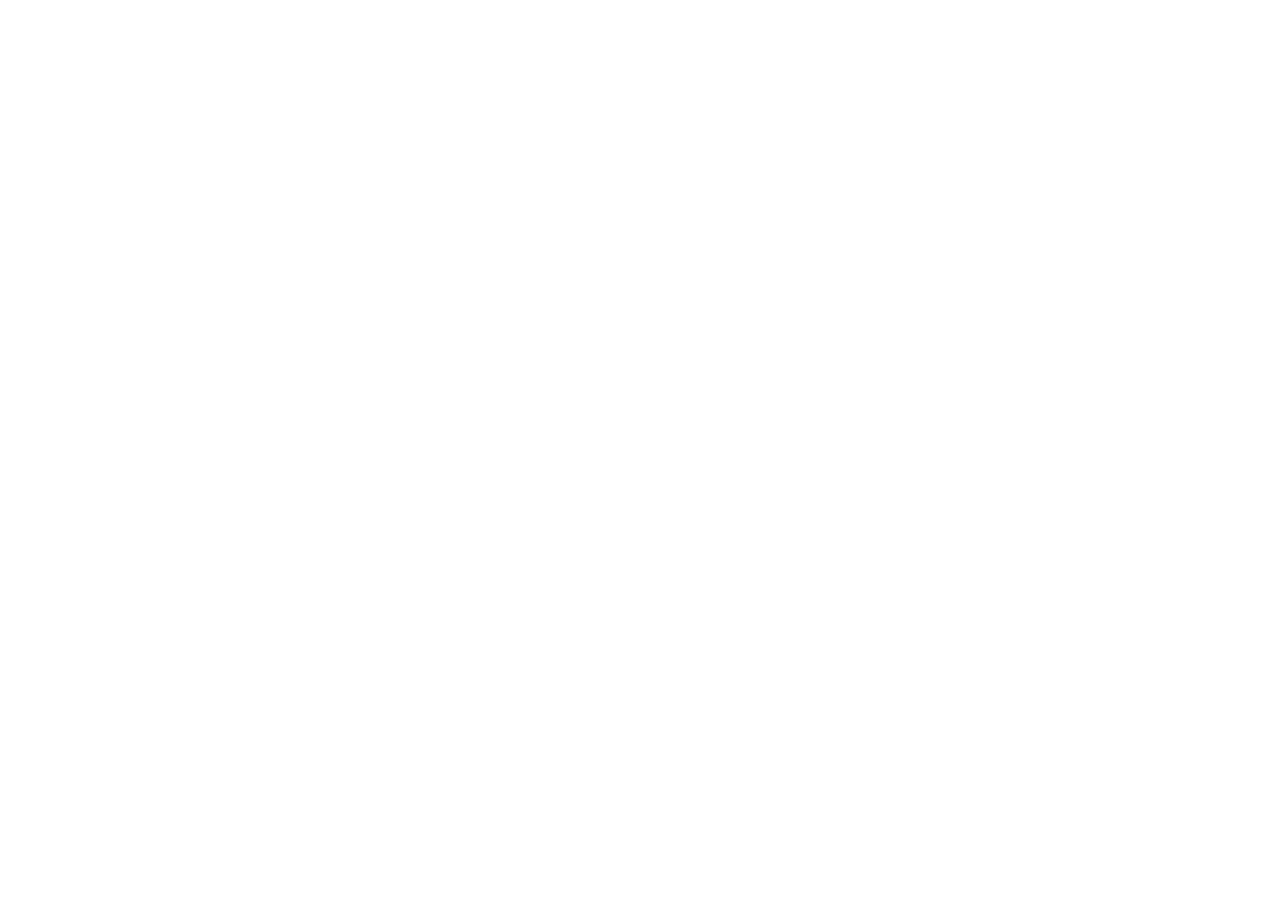
==== great-idea/index.html @ f56d0858 "initial commit" ====
<!doctype html>

<html lang="en">
<head>
  <meta charset="utf-8">

  <title>Great Idea!</title>

  <link href="https://fonts.googleapis.com/css?family=Bangers|Titillium+Web" rel="stylesheet">
  <link rel="stylesheet" href="css/index.css">

  <!--[if lt IE 9]>
    <script src="https://cdnjs.cloudflare.com/ajax/libs/html5shiv/3.7.3/html5shiv.js"></script>
  <![endif]-->
</head>

  <body>

    <!-- Copy and paste your HTML from the first UI project here -->
    
      
    
  </body>
</html>
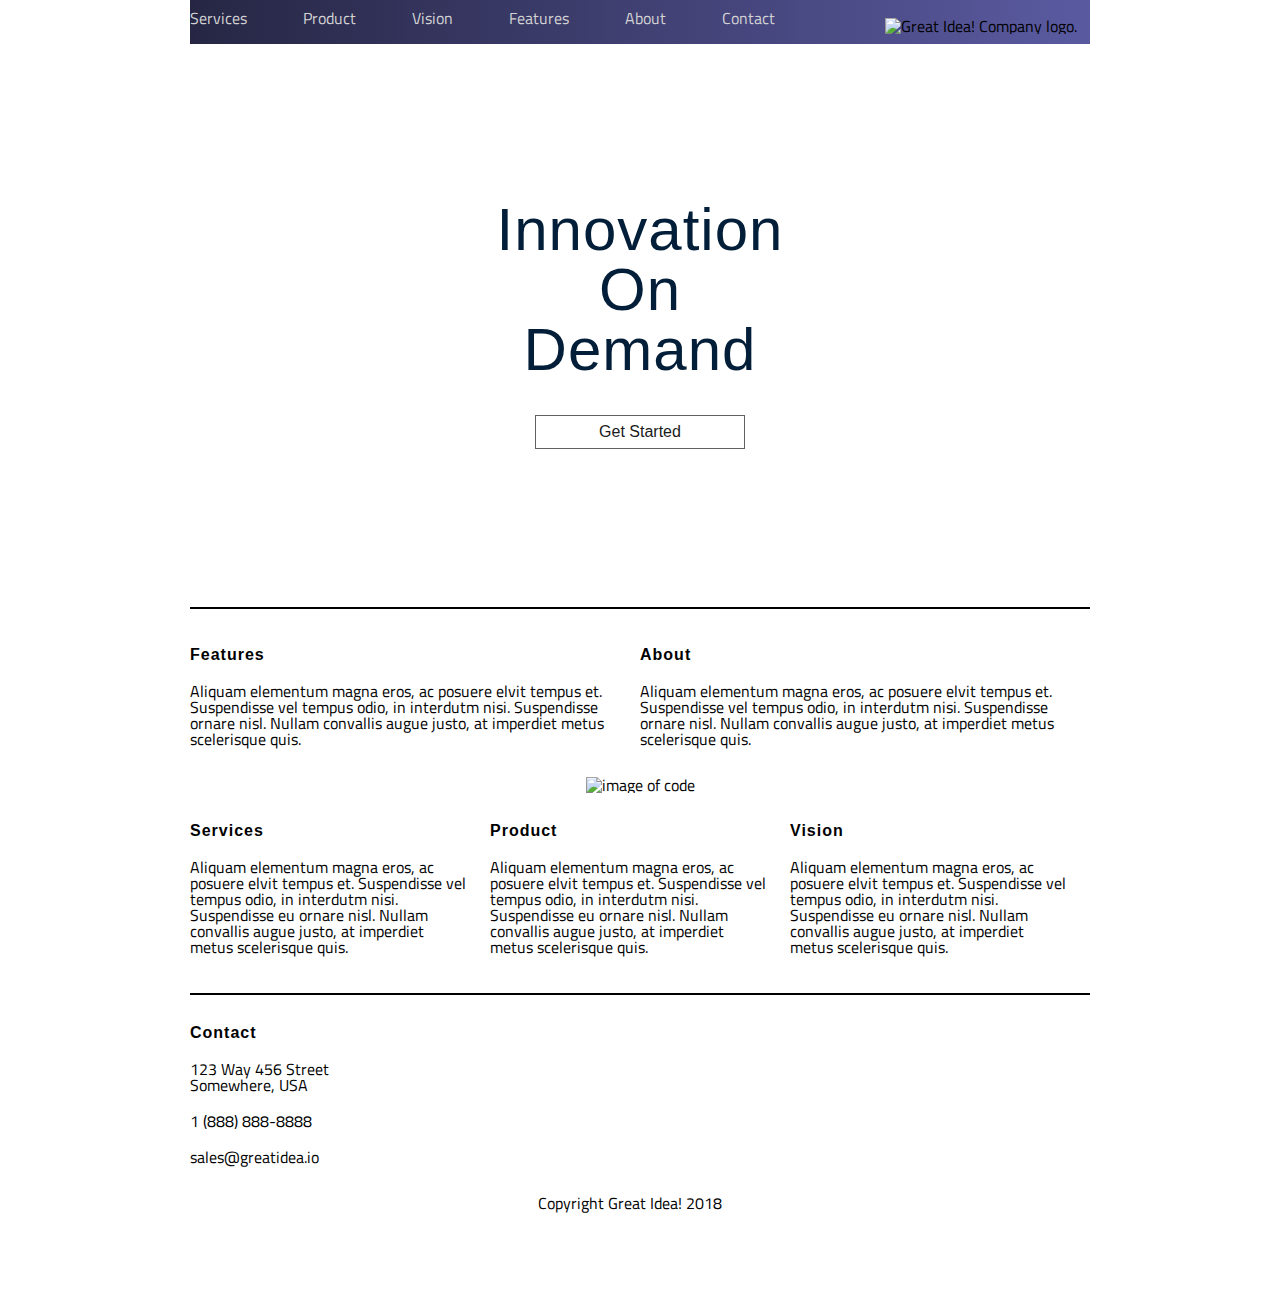
==== commit 06e90563: "completed objective 1 - Home Page Refactoring of all inline-block elements to flex" ====
--- a/great-idea/index.html
+++ b/great-idea/index.html
@@ -6,7 +6,11 @@
 
   <title>Great Idea!</title>
 
+  <!-- Google Fonts -->
   <link href="https://fonts.googleapis.com/css?family=Bangers|Titillium+Web" rel="stylesheet">
+  <link href="https://fonts.googleapis.com/css?family=Open+Sans" rel="stylesheet">
+  
+  <!-- Custom CSS -->
   <link rel="stylesheet" href="css/index.css">
 
   <!--[if lt IE 9]>
@@ -16,8 +20,88 @@
 
   <body>
 
-    <!-- Copy and paste your HTML from the first UI project here -->
-    
+    <nav>
+      <a href="/great-idea/services.html">Services</a>
+      <a href="#">Product</a>
+      <a href="#">Vision</a>
+      <a href="#">Features</a>
+      <a href="/great-idea/about.html">About</a>
+      <a href="#">Contact</a>
+      <img class="logo" src="img/logo.png" alt="Great Idea! Company logo.">
+    </nav>
+  
+  
+    <header>
+      <div class="main-header">
+        <h1>Innovation <br>
+          On <br>
+          Demand
+        </h1>
+        <button>Get Started</button>
+      </div>
+    </header>
+  
+    <hr>
+  
+    <!-- Main Content Section -->
+      <section class="content-section">
+        <div class="upper-content features">
+          <h3>Features</h3>
+          <p>Aliquam elementum magna eros, ac posuere elvit tempus et. Suspendisse vel tempus odio, in interdutm nisi.
+          Suspendisse ornare nisl. Nullam convallis augue justo, at imperdiet metus scelerisque quis.
+          </p>
+        </div>
+  
+        <div class="upper-content about">
+          <h3>About</h3>
+          <p>Aliquam elementum magna eros, ac posuere elvit tempus et. Suspendisse vel tempus odio, in interdutm nisi.
+          Suspendisse ornare nisl. Nullam convallis augue justo, at imperdiet metus scelerisque quis.
+          </p>
+        </div>
+      </section>
+
+      <img class="middle-img" src="/great-idea/img/mid-page-accent.jpg" alt="image of code">
+  
+      <section class="content-section">
+        <div class="lower-content services">
+            <h3>Services</h3>
+            <p>Aliquam elementum magna eros, ac posuere elvit tempus et. Suspendisse vel tempus odio, in interdutm nisi.
+            Suspendisse eu ornare nisl. Nullam convallis augue justo, at imperdiet metus scelerisque quis.
+            </p>
+        </div>
+        
+        <div class="lower-content product">
+            <h3>Product</h3>
+            <p>Aliquam elementum magna eros, ac posuere elvit tempus et. Suspendisse vel tempus odio, in interdutm nisi.
+            Suspendisse eu ornare nisl. Nullam convallis augue justo, at imperdiet metus scelerisque quis.
+            </p>
+        </div>
+        
+        <div class="lower-content vision">
+            <h3>Vision</h3>
+            <p>Aliquam elementum magna eros, ac posuere elvit tempus et. Suspendisse vel tempus odio, in interdutm nisi.
+            Suspendisse eu ornare nisl. Nullam convallis augue justo, at imperdiet metus scelerisque quis.
+            </p>
+        </div>
+        
+      </section>
+  
+    <hr>
+  
+    <address>
+      <h3>Contact</h3>
+      <p>123 Way 456 Street <br>
+      Somewhere, USA</p>
+  
+      <p>1 (888) 888-8888</p>
+  
+      <p>sales@greatidea.io</p>
+    </address>
+  
+    <footer>
+      <p>Copyright Great Idea! 2018</p>
+    </footer>
+
       
     
   </body>
--- a/great-idea/css/index.css
+++ b/great-idea/css/index.css
@@ -0,0 +1,198 @@
+/* http://meyerweb.com/eric/tools/css/reset/ 
+   v2.0 | 20110126
+   License: none (public domain)
+*/
+
+html, body, div, span, applet, object, iframe,
+h1, h2, h3, h4, h5, h6, p, blockquote, pre,
+a, abbr, acronym, address, big, cite, code,
+del, dfn, em, img, ins, kbd, q, s, samp,
+small, strike, strong, sub, sup, tt, var,
+b, u, i, center,
+dl, dt, dd, ol, ul, li,
+fieldset, form, label, legend,
+table, caption, tbody, tfoot, thead, tr, th, td,
+article, aside, canvas, details, embed, 
+figure, figcaption, footer, header, hgroup, 
+menu, nav, output, ruby, section, summary,
+time, mark, audio, video {
+	margin: 0;
+	padding: 0;
+	border: 0;
+	font-size: 100%;
+	font: inherit;
+	vertical-align: baseline;
+}
+/* HTML5 display-role reset for older browsers */
+article, aside, details, figcaption, figure, 
+footer, header, hgroup, menu, nav, section {
+	display: block;
+}
+body {
+	line-height: 1;
+}
+ol, ul {
+	list-style: none;
+}
+blockquote, q {
+	quotes: none;
+}
+blockquote:before, blockquote:after,
+q:before, q:after {
+	content: '';
+	content: none;
+}
+table {
+	border-collapse: collapse;
+	border-spacing: 0;
+}
+
+/* Set every element's box-sizing to border-box */
+* {
+    box-sizing: border-box;
+}
+
+html, body {
+    height: 100%;
+    font-family: 'Titillium Web', sans-serif;
+}
+
+h1, h2, h3, h4, h5 {
+    font-family: 'Bangers', cursive;
+    letter-spacing: 1px;
+    margin-bottom: 15px;
+}
+
+body {
+	width: 900px;
+	margin: auto;
+	text-align: center;
+}
+
+p {
+	margin: 20px 20px 0 0;
+}
+
+hr {
+	border: 1px solid black;
+}
+
+h3 {
+	font-family: 'Open-Sans', sans-serif;
+	font-weight: 600;
+}
+
+/* Nav Section */
+
+nav {
+	position: fixed;
+	top: 0;
+	padding: 10px 0;
+	text-align: left;
+	background-image: linear-gradient(to right, rgb(38, 38, 68) , rgb(90, 90, 161));
+	z-index: 1;
+	width: 900px;
+}
+
+nav a {
+	margin: 0 52px 0 0;
+	vertical-align: 50%;
+	text-decoration: none;
+	color: lightgrey;
+	transition: 1s;
+}
+
+nav a:hover {
+	font-size: 120%;
+}
+
+nav img {
+	margin-left: 54px;
+}
+
+
+/* Header Section */
+header {
+	margin-top: 30px;
+	background: url("/great-idea/img/header-img.png") no-repeat center center;
+	background-size: 55%;
+	z-index: -1;
+	padding: 150px;
+}
+
+.main-header {
+	display: flex;
+	flex-direction: column;
+	width: 70%;
+	justify-content: center;
+	margin: auto;
+}
+
+header h1 {
+	font-size: 60px;
+	font-family: 'Open-Sans', sans-serif;
+	text-align: center;
+	color: rgb(2, 30, 56);
+	background-color: rgba(255, 255, 255, 0.8);
+	border-radius: 10px;
+	padding: 20px;
+}
+
+.main-header button {
+	margin: auto;
+	background-color: rgb(255, 255, 255);
+	border: 1px solid rgb(97, 97, 97);
+	color: rgb(27, 27, 27);
+	padding: 7px 40px;
+	text-align: center;
+	text-decoration: none;
+	font-size: 16px;
+	width: 50%;
+	transition: 2s;
+}
+
+.main-header button:hover {
+	width: 80%;
+}
+
+/* Upper Content and Lower Content Sections */
+
+.content-section {
+	padding: 20px 0;
+	text-align: left;
+	margin: 0 0;
+	display: flex;
+	justify-content: space-evenly;
+}
+
+.upper-content {
+	width: 50%;
+	padding: 10px 0;
+}
+
+.upper-content p {
+	width: 100%;
+}
+
+
+.middle-img {
+	width: 100%;
+}
+
+.lower-content {
+	width: 35%;
+	padding: 10px 0;
+}
+
+
+/* Address Section */
+address {
+	margin: 30px 0;
+	text-align: left;
+}
+
+
+/* Footer Section */
+footer {
+	padding-bottom: 100px;
+}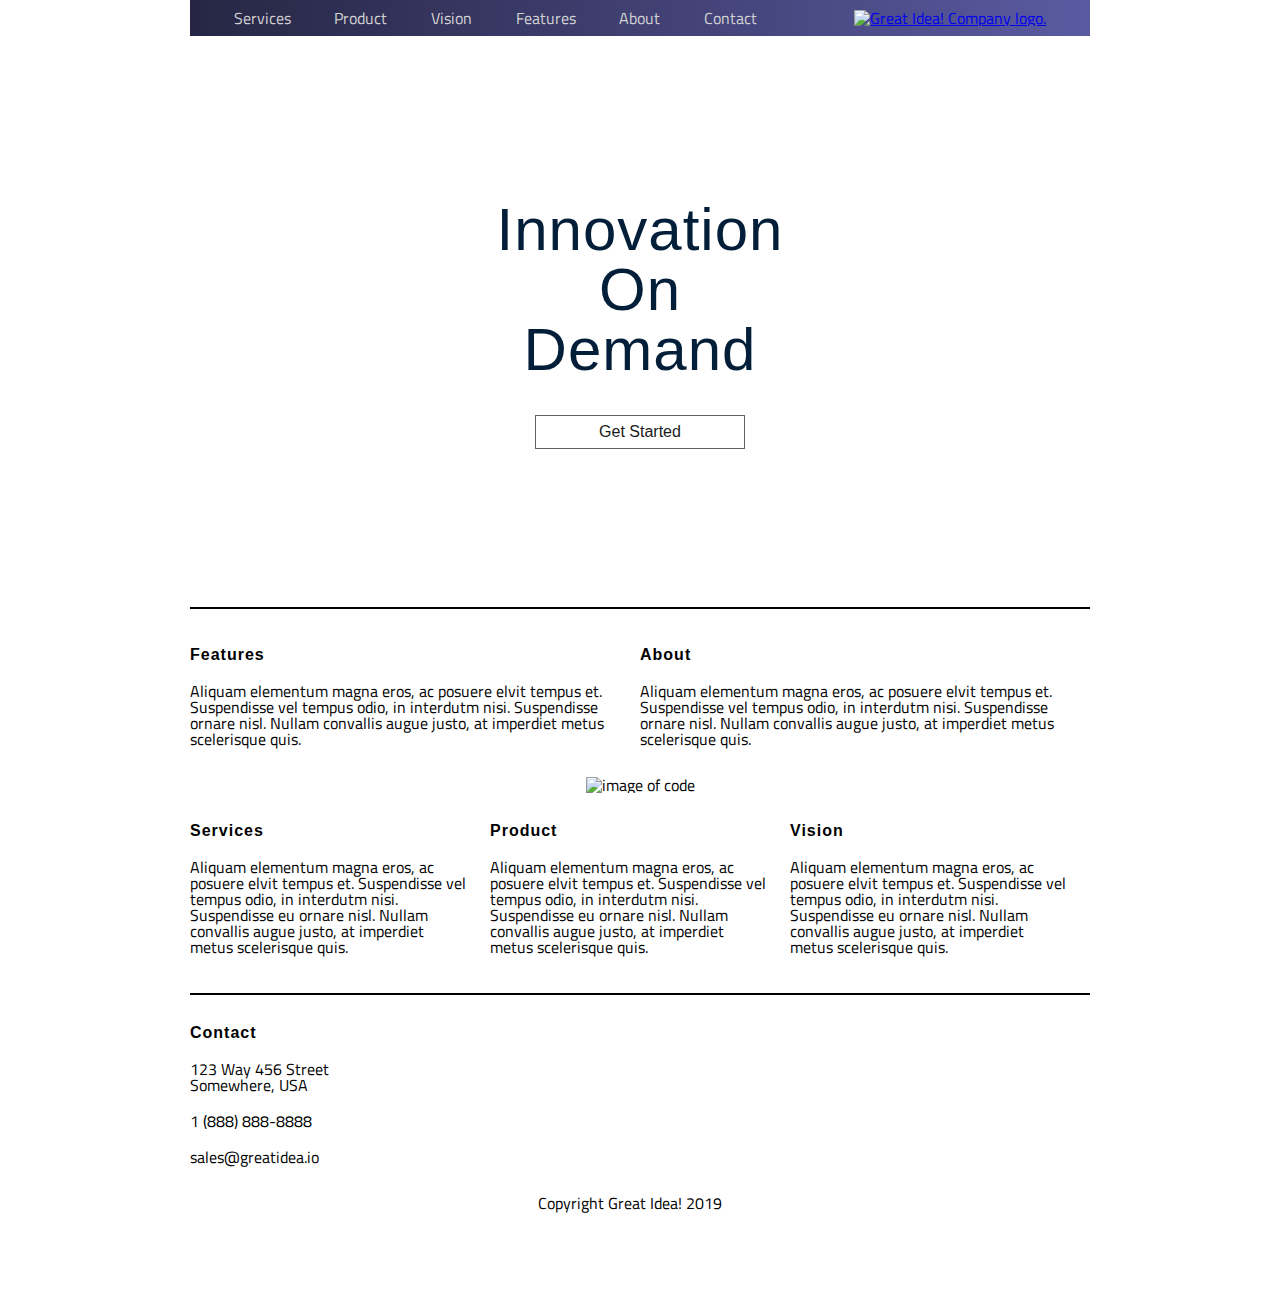
==== commit 9e141c57: "mvp completed - finished services page and home page link" ====
--- a/great-idea/index.html
+++ b/great-idea/index.html
@@ -1,6 +1,7 @@
 <!doctype html>
 
 <html lang="en">
+
 <head>
   <meta charset="utf-8">
 
@@ -9,7 +10,7 @@
   <!-- Google Fonts -->
   <link href="https://fonts.googleapis.com/css?family=Bangers|Titillium+Web" rel="stylesheet">
   <link href="https://fonts.googleapis.com/css?family=Open+Sans" rel="stylesheet">
-  
+
   <!-- Custom CSS -->
   <link rel="stylesheet" href="css/index.css">
 
@@ -18,91 +19,93 @@
   <![endif]-->
 </head>
 
-  <body>
+<body>
 
-    <nav>
-      <a href="/great-idea/services.html">Services</a>
-      <a href="#">Product</a>
-      <a href="#">Vision</a>
-      <a href="#">Features</a>
-      <a href="/great-idea/about.html">About</a>
-      <a href="#">Contact</a>
-      <img class="logo" src="img/logo.png" alt="Great Idea! Company logo.">
-    </nav>
-  
-  
-    <header>
-      <div class="main-header">
-        <h1>Innovation <br>
-          On <br>
-          Demand
-        </h1>
-        <button>Get Started</button>
-      </div>
-    </header>
-  
-    <hr>
-  
-    <!-- Main Content Section -->
-      <section class="content-section">
-        <div class="upper-content features">
-          <h3>Features</h3>
-          <p>Aliquam elementum magna eros, ac posuere elvit tempus et. Suspendisse vel tempus odio, in interdutm nisi.
-          Suspendisse ornare nisl. Nullam convallis augue justo, at imperdiet metus scelerisque quis.
-          </p>
-        </div>
-  
-        <div class="upper-content about">
-          <h3>About</h3>
-          <p>Aliquam elementum magna eros, ac posuere elvit tempus et. Suspendisse vel tempus odio, in interdutm nisi.
-          Suspendisse ornare nisl. Nullam convallis augue justo, at imperdiet metus scelerisque quis.
-          </p>
-        </div>
-      </section>
+  <nav>
+    <a class="nav-link" href="/great-idea/services.html">Services</a>
+    <a class="nav-link" href="#">Product</a>
+    <a class="nav-link" href="#">Vision</a>
+    <a class="nav-link" href="#">Features</a>
+    <a class="nav-link" href="/great-idea/about.html">About</a>
+    <a class="nav-link" href="#">Contact</a>
+    <a class="home-link" href="/great-idea/index.html"> <img class="logo" src="img/logo.png"
+        alt="Great Idea! Company logo."></a>
+  </nav>
 
-      <img class="middle-img" src="/great-idea/img/mid-page-accent.jpg" alt="image of code">
-  
-      <section class="content-section">
-        <div class="lower-content services">
-            <h3>Services</h3>
-            <p>Aliquam elementum magna eros, ac posuere elvit tempus et. Suspendisse vel tempus odio, in interdutm nisi.
-            Suspendisse eu ornare nisl. Nullam convallis augue justo, at imperdiet metus scelerisque quis.
-            </p>
-        </div>
-        
-        <div class="lower-content product">
-            <h3>Product</h3>
-            <p>Aliquam elementum magna eros, ac posuere elvit tempus et. Suspendisse vel tempus odio, in interdutm nisi.
-            Suspendisse eu ornare nisl. Nullam convallis augue justo, at imperdiet metus scelerisque quis.
-            </p>
-        </div>
-        
-        <div class="lower-content vision">
-            <h3>Vision</h3>
-            <p>Aliquam elementum magna eros, ac posuere elvit tempus et. Suspendisse vel tempus odio, in interdutm nisi.
-            Suspendisse eu ornare nisl. Nullam convallis augue justo, at imperdiet metus scelerisque quis.
-            </p>
-        </div>
-        
-      </section>
-  
-    <hr>
-  
-    <address>
-      <h3>Contact</h3>
-      <p>123 Way 456 Street <br>
+
+  <header class="home-header">
+    <div class="main-header">
+      <h1>Innovation <br>
+        On <br>
+        Demand
+      </h1>
+      <button>Get Started</button>
+    </div>
+  </header>
+
+  <hr>
+
+  <!-- Main Content Section -->
+  <section class="content-section">
+    <div class="upper-content features">
+      <h3>Features</h3>
+      <p>Aliquam elementum magna eros, ac posuere elvit tempus et. Suspendisse vel tempus odio, in interdutm nisi.
+        Suspendisse ornare nisl. Nullam convallis augue justo, at imperdiet metus scelerisque quis.
+      </p>
+    </div>
+
+    <div class="upper-content about">
+      <h3>About</h3>
+      <p>Aliquam elementum magna eros, ac posuere elvit tempus et. Suspendisse vel tempus odio, in interdutm nisi.
+        Suspendisse ornare nisl. Nullam convallis augue justo, at imperdiet metus scelerisque quis.
+      </p>
+    </div>
+  </section>
+
+  <img class="middle-img" src="/great-idea/img/mid-page-accent.jpg" alt="image of code">
+
+  <section class="content-section">
+    <div class="lower-content services">
+      <h3>Services</h3>
+      <p>Aliquam elementum magna eros, ac posuere elvit tempus et. Suspendisse vel tempus odio, in interdutm nisi.
+        Suspendisse eu ornare nisl. Nullam convallis augue justo, at imperdiet metus scelerisque quis.
+      </p>
+    </div>
+
+    <div class="lower-content product">
+      <h3>Product</h3>
+      <p>Aliquam elementum magna eros, ac posuere elvit tempus et. Suspendisse vel tempus odio, in interdutm nisi.
+        Suspendisse eu ornare nisl. Nullam convallis augue justo, at imperdiet metus scelerisque quis.
+      </p>
+    </div>
+
+    <div class="lower-content vision">
+      <h3>Vision</h3>
+      <p>Aliquam elementum magna eros, ac posuere elvit tempus et. Suspendisse vel tempus odio, in interdutm nisi.
+        Suspendisse eu ornare nisl. Nullam convallis augue justo, at imperdiet metus scelerisque quis.
+      </p>
+    </div>
+
+  </section>
+
+  <hr>
+
+  <address>
+    <h3>Contact</h3>
+    <p>123 Way 456 Street <br>
       Somewhere, USA</p>
-  
-      <p>1 (888) 888-8888</p>
-  
-      <p>sales@greatidea.io</p>
-    </address>
-  
-    <footer>
-      <p>Copyright Great Idea! 2018</p>
-    </footer>
 
-      
-    
-  </body>
+    <p>1 (888) 888-8888</p>
+
+    <p>sales@greatidea.io</p>
+  </address>
+
+  <footer>
+    <p>Copyright Great Idea! 2019</p>
+  </footer>
+
+
+
+</body>
+
 </html>--- a/great-idea/css/index.css
+++ b/great-idea/css/index.css
@@ -85,6 +85,9 @@
 /* Nav Section */
 
 nav {
+	display: flex;
+	justify-content: space-evenly;
+	align-items: center;
 	position: fixed;
 	top: 0;
 	padding: 10px 0;
@@ -94,9 +97,7 @@
 	width: 900px;
 }
 
-nav a {
-	margin: 0 52px 0 0;
-	vertical-align: 50%;
+nav a.nav-link {
 	text-decoration: none;
 	color: lightgrey;
 	transition: 1s;
@@ -112,9 +113,11 @@
 
 
 /* Header Section */
-header {
+
+	/* home page header css */
+.home-header {
+	background: url("/great-idea/img/header-img.png") no-repeat center center;
 	margin-top: 30px;
-	background: url("/great-idea/img/header-img.png") no-repeat center center;
 	background-size: 55%;
 	z-index: -1;
 	padding: 150px;
@@ -128,7 +131,7 @@
 	margin: auto;
 }
 
-header h1 {
+.home-header h1 {
 	font-size: 60px;
 	font-family: 'Open-Sans', sans-serif;
 	text-align: center;
@@ -155,8 +158,28 @@
 	width: 80%;
 }
 
+	/* services page header css */
+.services-header {
+	margin-top: 60px;
+}
+
+.services-header img {
+	width: 100%;
+	margin-bottom: 30px;
+}
+
+.services-header h1 {
+	font-size: 26px;
+	text-align: left;
+}
+
+.services-header p {
+	margin-bottom: 50px;
+}
+
 /* Upper Content and Lower Content Sections */
 
+	/* home page content section */
 .content-section {
 	padding: 20px 0;
 	text-align: left;
@@ -184,11 +207,61 @@
 	padding: 10px 0;
 }
 
-
-/* Address Section */
+	/* service page content section */
+.services-main-content {
+	display: flex;
+	flex-wrap: wrap;
+	justify-content: space-between;
+}
+
+.services-main-content div {
+	width: 48%;
+	border: 1px solid black;
+	text-align: left;
+	padding: 20px;
+	margin: 20px 0;
+	background-color: rgb(255, 252, 249);
+}
+
+.services-main-content div button {
+	background-color: white;
+	border: 1px solid black;
+	color: black;
+	padding: 7px 35px;
+	text-align: center;
+	text-decoration: none;
+	font-size: 14px;
+	cursor: pointer;
+	margin-top: 17px;
+	border-radius: 5px;
+}
+
+
+
+/* Home Page Address Section */
 address {
 	margin: 30px 0;
 	text-align: left;
+}
+
+/* Service Page Facts Section */
+.facts-section {
+	display: flex;
+	margin: 50px 0;
+	text-align: left;
+}
+
+.content-left p {
+	margin-bottom: 20px;
+}
+
+.content-left ul {
+	list-style-type: square;
+	list-style-position: inside;
+}
+
+.content-left ul li {
+	margin: 10px;
 }
 
 
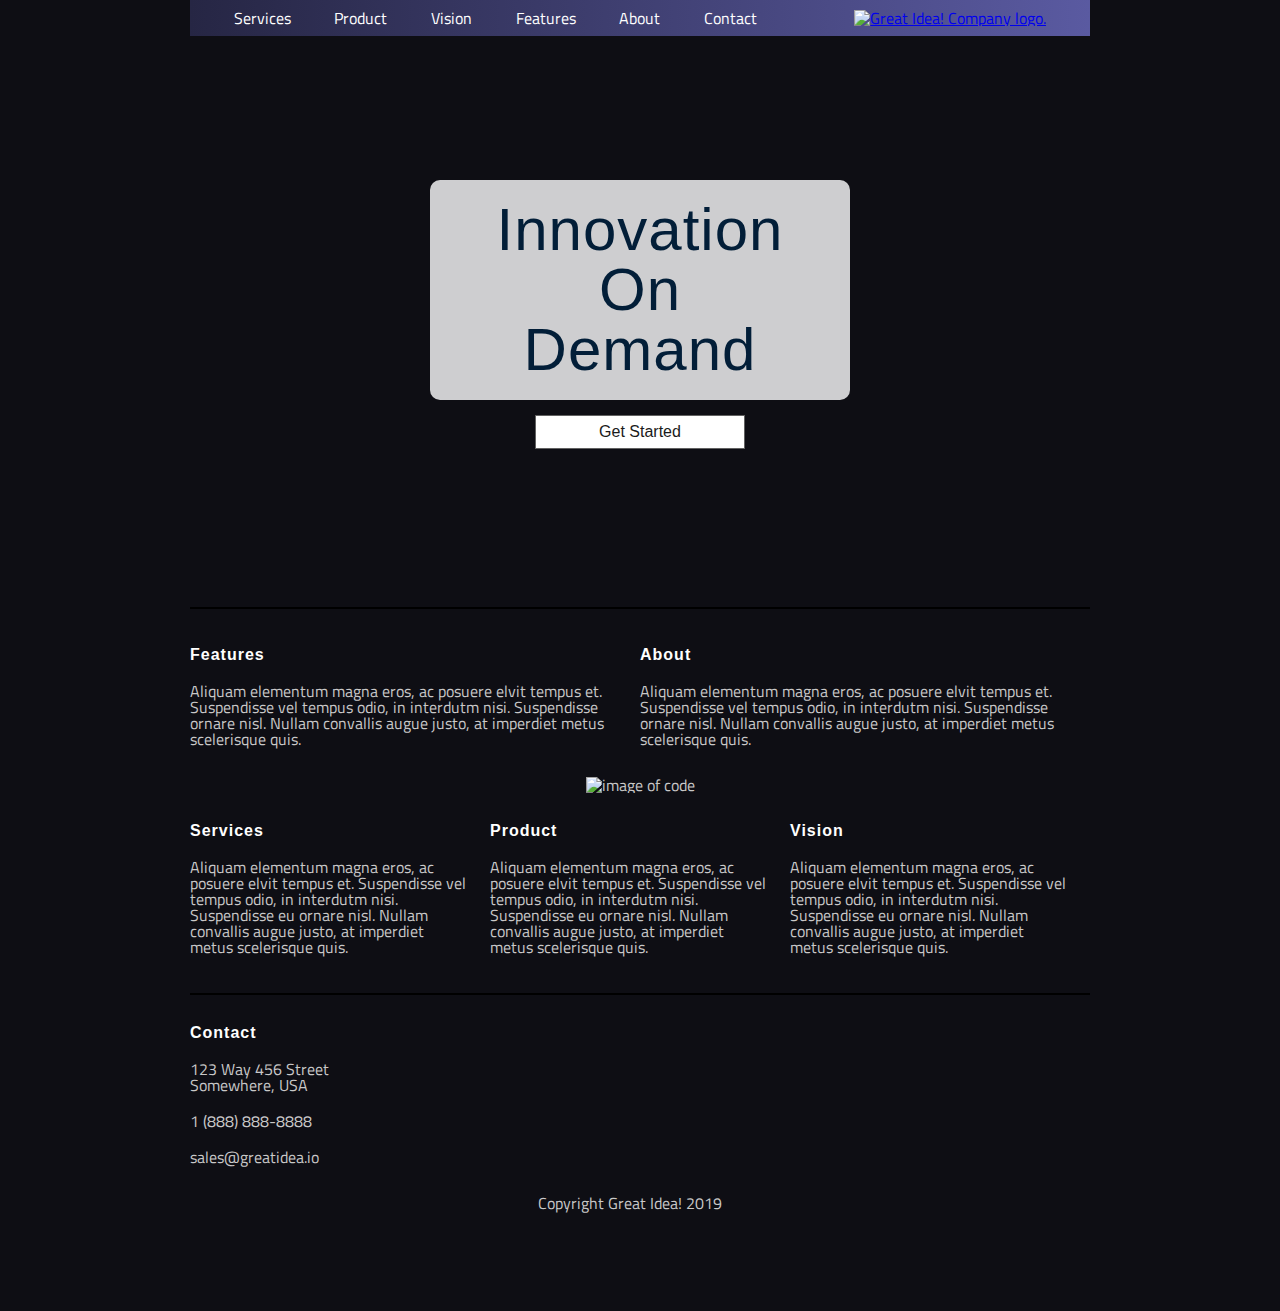
==== commit 5a0758b9: "completed stretch goal 2 - created a contact page and linked all the pages together" ====
--- a/great-idea/index.html
+++ b/great-idea/index.html
@@ -27,7 +27,7 @@
     <a class="nav-link" href="#">Vision</a>
     <a class="nav-link" href="#">Features</a>
     <a class="nav-link" href="/great-idea/about.html">About</a>
-    <a class="nav-link" href="#">Contact</a>
+    <a class="nav-link" href="/great-idea/contact.html">Contact</a>
     <a class="home-link" href="/great-idea/index.html"> <img class="logo" src="img/logo.png"
         alt="Great Idea! Company logo."></a>
   </nav>
--- a/great-idea/css/index.css
+++ b/great-idea/css/index.css
@@ -63,10 +63,14 @@
     margin-bottom: 15px;
 }
 
+/* START OF CUSTOM CSS */
+
 body {
 	width: 900px;
 	margin: auto;
 	text-align: center;
+	background-color: rgb(14, 14, 20);
+	color: rgb(201, 200, 200);
 }
 
 p {
@@ -80,6 +84,11 @@
 h3 {
 	font-family: 'Open-Sans', sans-serif;
 	font-weight: 600;
+	color: white;
+}
+
+h1 {
+	color: white;
 }
 
 /* Nav Section */
@@ -99,7 +108,7 @@
 
 nav a.nav-link {
 	text-decoration: none;
-	color: lightgrey;
+	color: white;
 	transition: 1s;
 }
 
@@ -152,6 +161,7 @@
 	font-size: 16px;
 	width: 50%;
 	transition: 2s;
+	cursor: pointer;
 }
 
 .main-header button:hover {
@@ -160,6 +170,7 @@
 
 	/* services page header css */
 .services-header {
+	width: 100%;
 	margin-top: 60px;
 }
 
@@ -175,6 +186,13 @@
 
 .services-header p {
 	margin-bottom: 50px;
+}
+
+	/* contact page header css */
+.contact-page-header img {
+	width: 900px;
+	height: 300px;
+	object-fit: cover;
 }
 
 /* Upper Content and Lower Content Sections */
@@ -212,6 +230,7 @@
 	display: flex;
 	flex-wrap: wrap;
 	justify-content: space-between;
+	color: rgb(201, 200, 200);
 }
 
 .services-main-content div {
@@ -220,7 +239,7 @@
 	text-align: left;
 	padding: 20px;
 	margin: 20px 0;
-	background-color: rgb(255, 252, 249);
+	background-color: rgba(231, 226, 221, 0.151);
 }
 
 .services-main-content div button {
@@ -244,6 +263,33 @@
 	text-align: left;
 }
 
+/* Contact Page Content Section */
+.contact-page-content {
+	margin: 50px;
+}
+.contact-page-content h1 {
+	font-size: 30px;
+	margin-bottom: 40px;
+}
+
+.contact-page-address {
+	text-align: center;
+	background-color: #3b3b3b;
+	color: white;
+	border-radius: 10px;
+	padding: 30px;
+	width: 70%;
+	margin: auto;
+}
+
+.contact-page-address h3 {
+	color: white;
+}
+
+.contact-page-address p {
+	margin-right: 0;
+}
+
 /* Service Page Facts Section */
 .facts-section {
 	display: flex;
@@ -255,17 +301,88 @@
 	margin-bottom: 20px;
 }
 
-.content-left ul {
+.facts-section-list ul {
 	list-style-type: square;
 	list-style-position: inside;
 }
 
-.content-left ul li {
+.facts-section-list ul li {
 	margin: 10px;
+}
+
+/* About Page Content Section */
+.about-us {
+	display: flex;
+	flex-wrap: wrap;
+	justify-content: space-between;
+}
+
+.about-us h1 {
+	width: 100%;
+    margin-top: 100px;
+    font-size: 170%;
+}
+
+.section {
+    border: 1px solid black;
+	line-height: 2;
+	margin-bottom: 20px;
+	padding: 20px;
+    width: 45%;
+}
+
+.accent-img {
+    width: 100%;
 }
 
 
 /* Footer Section */
 footer {
 	padding-bottom: 100px;
+}
+
+
+
+
+/* MEDIA QUERIES */
+
+@media screen and (max-width: 900px) {
+	body {
+		width: 100%;
+	}
+
+	/* service page header section */
+	.services-header h1, .services-header p {
+		text-align: center;
+		margin: 20px auto;
+	}
+
+
+	/* service page content section */
+	.services-main-content {
+		flex-direction: column;
+		align-items: center;
+	}
+
+	.services-main-content div {
+		text-align: center;
+		width: 70%;
+	}
+
+	/* service page facts section */
+	.facts-section {
+		flex-direction: column;
+		align-items: center;
+	}
+
+	.facts-section h3, .facts-section p {
+		text-align: center;
+	}
+
+	.content-left {
+		display: flex;
+		flex-direction: column;
+		align-items: center;
+	}
+
 }